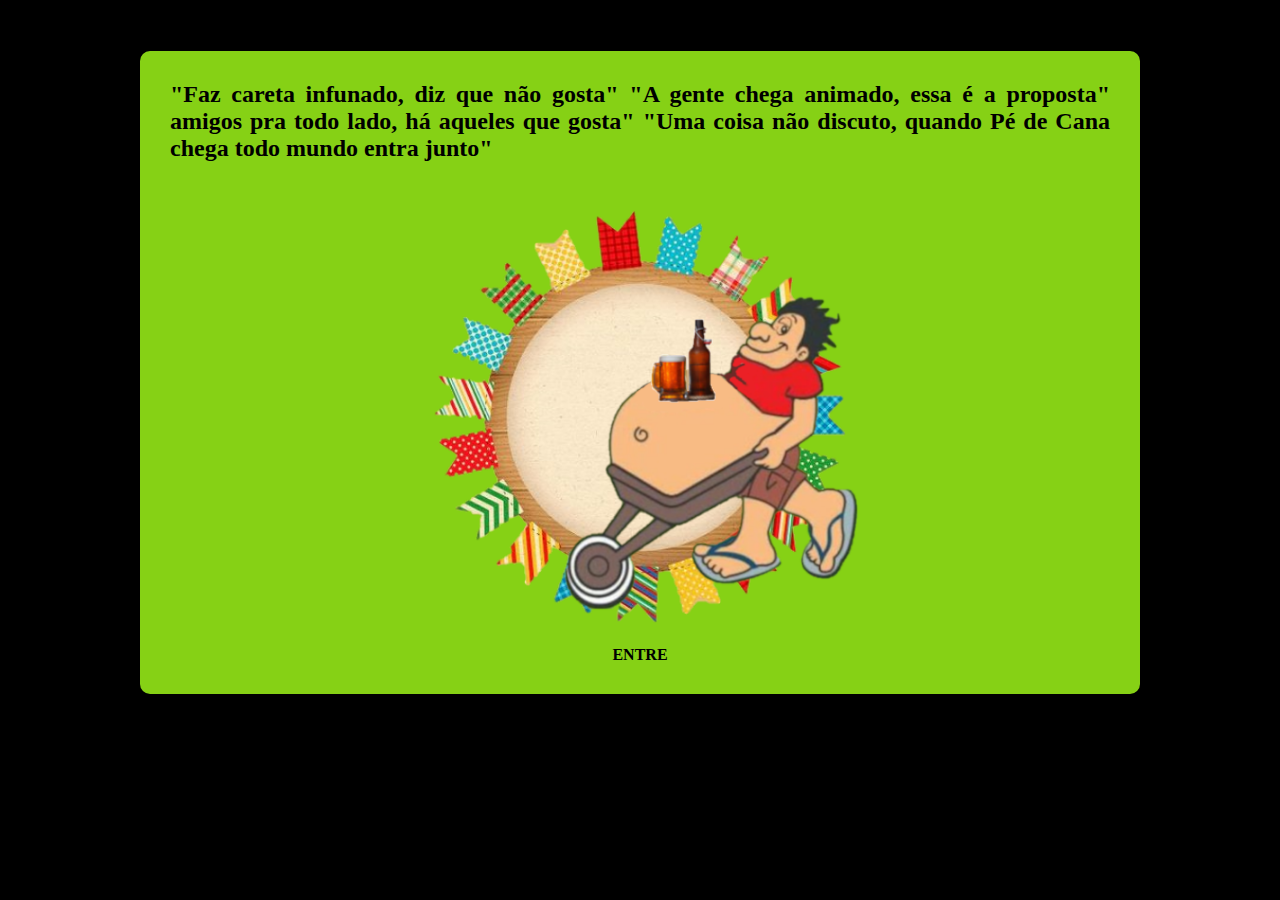
==== index.html @ 327ec62b "Update index.html" ====
<!DOCTYPE html>
<html lang="pt-br">
<head>
    <meta charset="UTF-8">
    <meta http-equiv="X-UA-Compatible" content="IE=edge">
    <meta name="viewport" content="width=device-width, initial-scale=1.0">
    <link rel="shortcut icon" href="imagens/favicon.ico" type="image/x-icon">
    <link rel="stylesheet" href="CSS/entrada.css">
    <title>Os Pé de Cana</title>
</head>
<body>
    <main>
        <h2>
            "Faz careta infunado, diz que não gosta"
            "A gente chega animado, essa é a proposta"
            amigos pra todo lado, há aqueles que gosta"
            "Uma coisa não discuto, quando Pé de Cana chega todo mundo entra junto"
        </h2>
        <div>
            <a href="indexPagina.html"><img src="imagens/imagemfundo.png" alt="imagem do bloco pé de cana" class="imagem"></a>
            <p class="entrar">
                <a href="indexPagina.html">ENTRE</a>
            </p>
        </div>
    </main>
</body>
</html>
---- CSS/entrada.css ----
@charset "UTF/8";

*{
    margin: 0px;
    padding: 0px;
    font-family: cursive;
}

body{
    background: black;
}
main{
    margin: 4vw auto 0 auto;
    max-width: 1000px;
    background: rgb(134, 209, 21);
    border-radius: 10px;
}
h2{
    padding: 30px;    
    text-align: justify;
}
div{
    text-align: center;
}
img{
    max-width: 50vh;
}
p{
    font-weight: bolder;
}
p a{
    text-decoration: none;
    color: black;
}
p a:hover{
    background-color: black;
    color: white;
    padding: 5px;
    border-radius: 5px;
}
.entrar{
    padding-bottom: 30px;
}
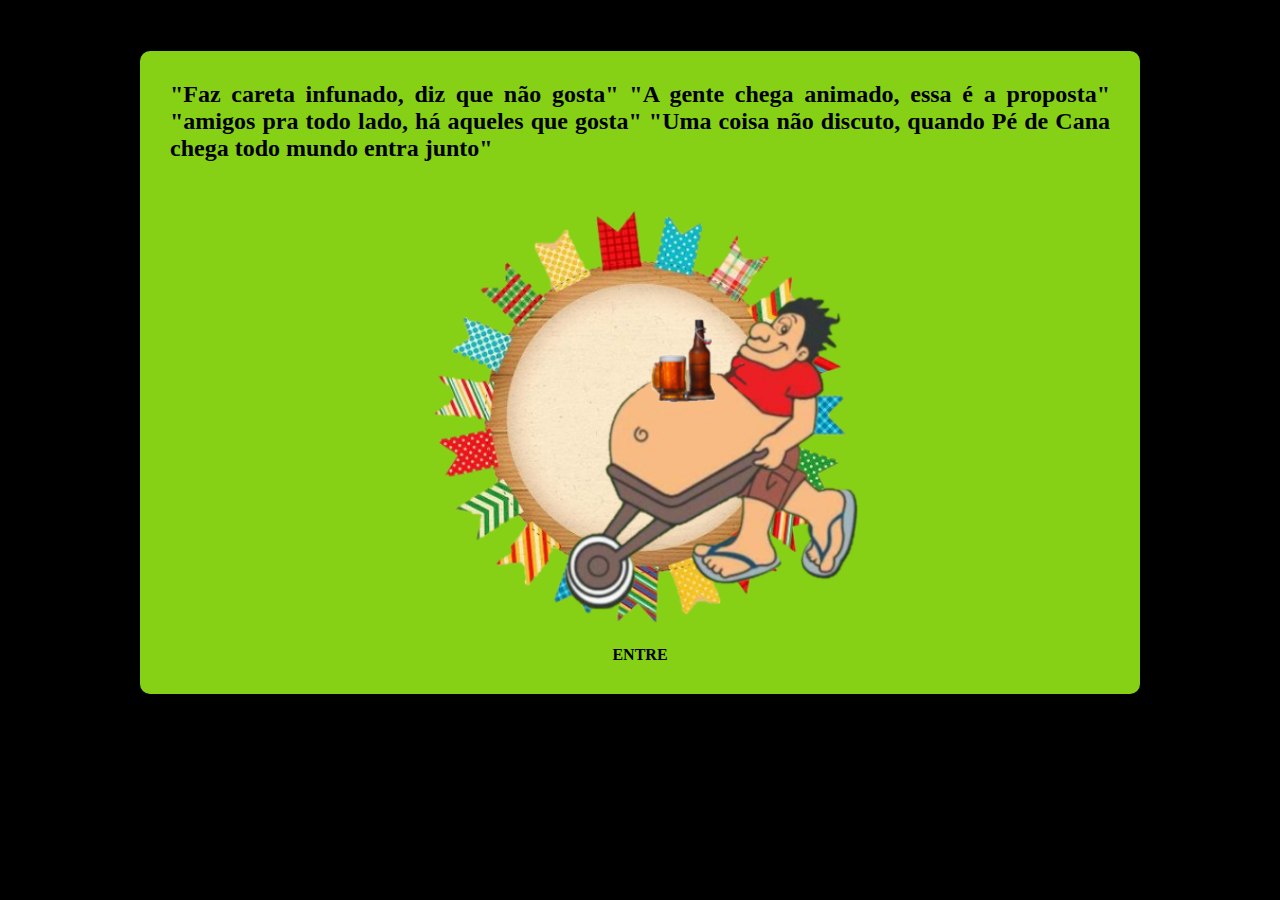
==== commit 66ec430a: "Update index.html" ====
--- a/index.html
+++ b/index.html
@@ -13,7 +13,7 @@
         <h2>
             "Faz careta infunado, diz que não gosta"
             "A gente chega animado, essa é a proposta"
-            amigos pra todo lado, há aqueles que gosta"
+            "amigos pra todo lado, há aqueles que gosta"
             "Uma coisa não discuto, quando Pé de Cana chega todo mundo entra junto"
         </h2>
         <div>
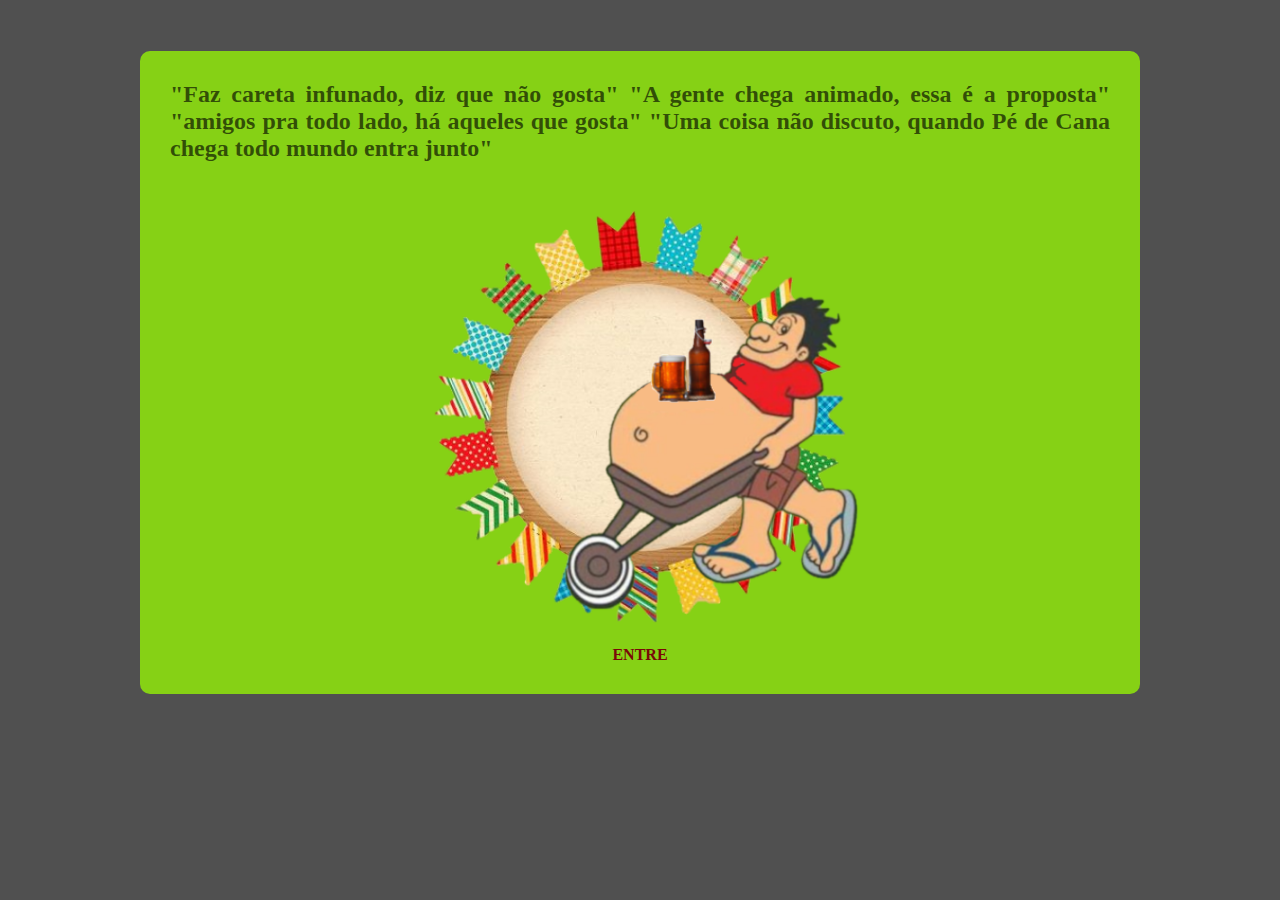
==== commit e16f3954: "musica na página inicial" ====
--- a/index.html
+++ b/index.html
@@ -22,6 +22,15 @@
                 <a href="indexPagina.html">ENTRE</a>
             </p>
         </div>
+        <div>
+            <audio src="midia/saojoao.ogg " autoplay></audio>
+            <!--
+            <audio preload="auto" autoplay controls>
+                <source src="midia/saojoao.ogg" type="audio/ogg">
+                <source src="midia/texte.mp3" type="audio/mpeg">
+            </audio>
+            -->
+        </div>
     </main>
 </body>
 </html>--- a/CSS/entrada.css
+++ b/CSS/entrada.css
@@ -7,7 +7,7 @@
 }
 
 body{
-    background: black;
+    background: rgba(0, 0, 0, 0.685);
 }
 main{
     margin: 4vw auto 0 auto;
@@ -18,6 +18,7 @@
 h2{
     padding: 30px;    
     text-align: justify;
+    color: rgba(0, 0, 0, 0.637);
 }
 div{
     text-align: center;
@@ -30,7 +31,7 @@
 }
 p a{
     text-decoration: none;
-    color: black;
+    color: rgb(122, 8, 8);
 }
 p a:hover{
     background-color: black;
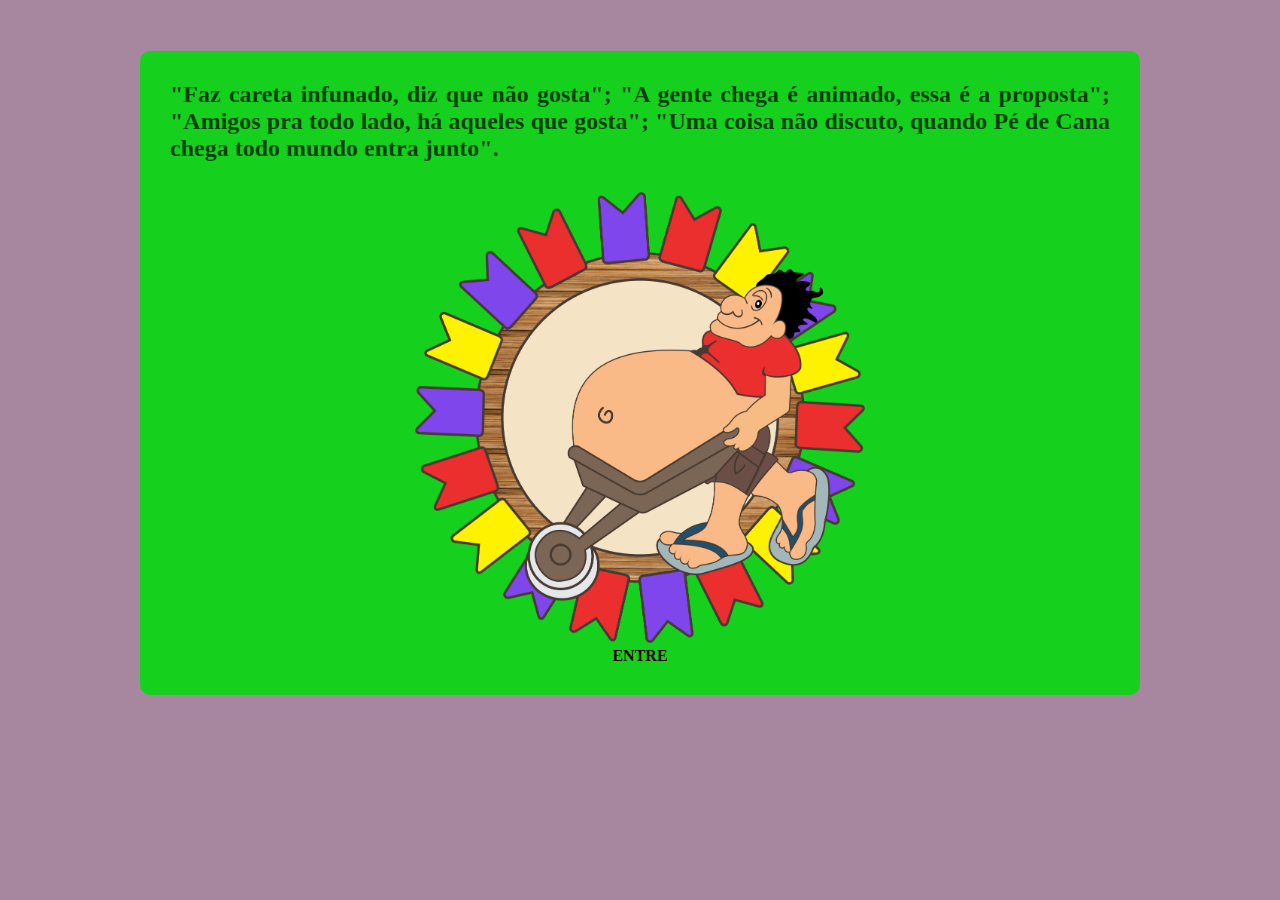
==== commit b309f0a3: "alteração da imagem" ====
--- a/index.html
+++ b/index.html
@@ -11,10 +11,10 @@
 <body>
     <main>
         <h2>
-            "Faz careta infunado, diz que não gosta"
-            "A gente chega animado, essa é a proposta"
-            "amigos pra todo lado, há aqueles que gosta"
-            "Uma coisa não discuto, quando Pé de Cana chega todo mundo entra junto"
+            "Faz careta infunado, diz que não gosta";
+            "A gente chega é animado, essa é a proposta";
+            "Amigos pra todo lado, há aqueles que gosta";
+            "Uma coisa não discuto, quando Pé de Cana chega todo mundo entra junto".
         </h2>
         <div>
             <a href="indexPagina.html"><img src="imagens/imagemfundo.png" alt="imagem do bloco pé de cana" class="imagem"></a>
--- a/CSS/entrada.css
+++ b/CSS/entrada.css
@@ -7,18 +7,18 @@
 }
 
 body{
-    background: rgba(0, 0, 0, 0.685);
+    background: rgba(68, 3, 52, 0.473);
 }
 main{
     margin: 4vw auto 0 auto;
     max-width: 1000px;
-    background: rgb(134, 209, 21);
+    background: rgb(21, 209, 30);
     border-radius: 10px;
 }
 h2{
     padding: 30px;    
     text-align: justify;
-    color: rgba(0, 0, 0, 0.637);
+    color: rgba(0, 0, 0, 0.699);
 }
 div{
     text-align: center;
@@ -31,7 +31,7 @@
 }
 p a{
     text-decoration: none;
-    color: rgb(122, 8, 8);
+    color: rgb(39, 1, 1);
 }
 p a:hover{
     background-color: black;
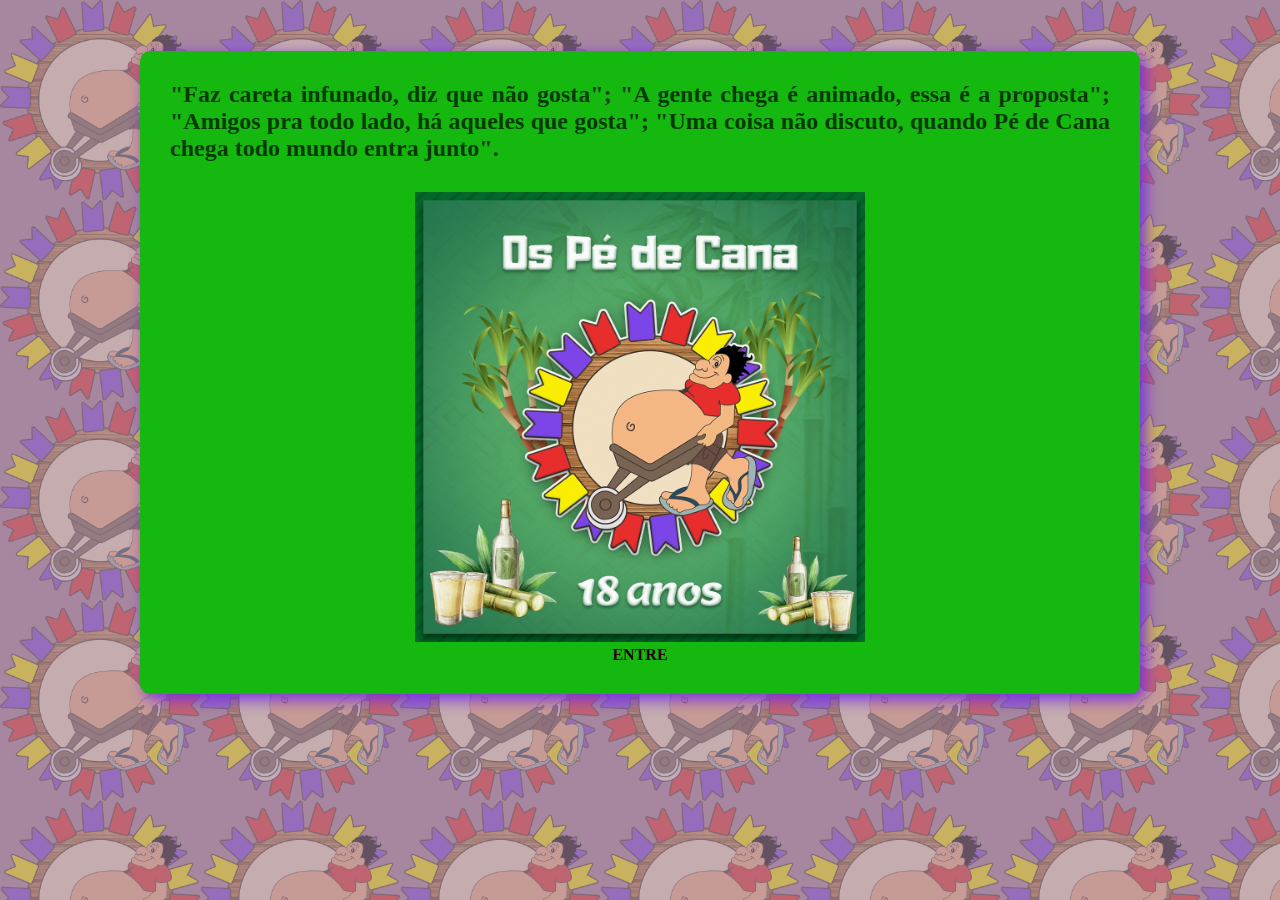
==== commit 8afd1db0: "imagens" ====
--- a/index.html
+++ b/index.html
@@ -17,7 +17,7 @@
             "Uma coisa não discuto, quando Pé de Cana chega todo mundo entra junto".
         </h2>
         <div>
-            <a href="indexPagina.html"><img src="imagens/imagemfundo.png" alt="imagem do bloco pé de cana" class="imagem"></a>
+            <a href="indexPagina.html"><img src="imagens/festaPdc01.png" alt="imagem do bloco pé de cana" class="imagem"></a>
             <p class="entrar">
                 <a href="indexPagina.html">ENTRE</a>
             </p>
--- a/CSS/entrada.css
+++ b/CSS/entrada.css
@@ -8,12 +8,15 @@
 
 body{
     background: rgba(68, 3, 52, 0.473);
+    background-image: url(../imagens/imagemdefundo.png);
+    background-size: 200px;
 }
 main{
     margin: 4vw auto 0 auto;
     max-width: 1000px;
-    background: rgb(21, 209, 30);
+    background: rgb(20, 184, 15);
     border-radius: 10px;
+    box-shadow: 5px 5px 15px rgb(122, 43, 226);
 }
 h2{
     padding: 30px;    
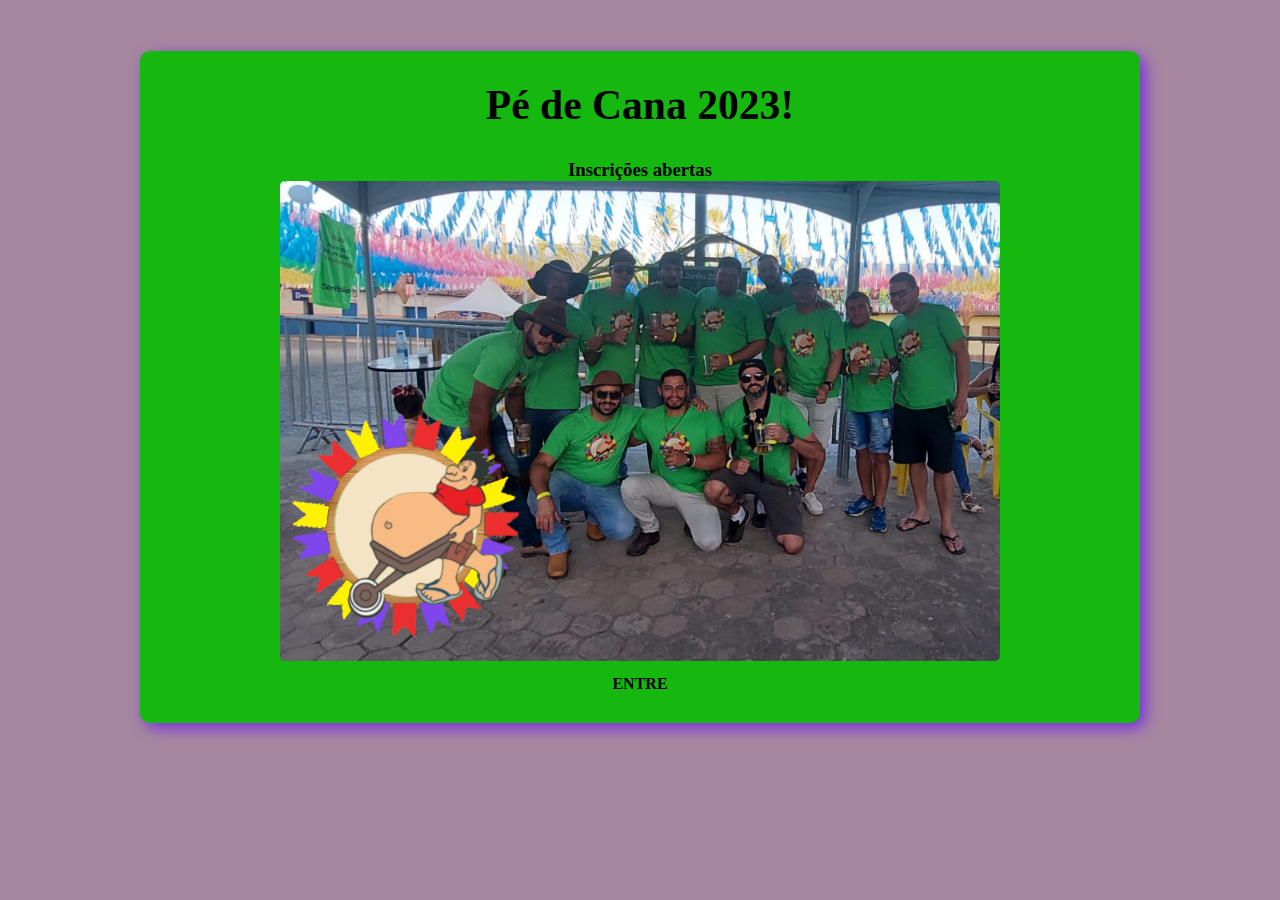
==== commit c39249e0: "mudanças 2023" ====
--- a/index.html
+++ b/index.html
@@ -11,13 +11,13 @@
 <body>
     <main>
         <h2>
-            "Faz careta infunado, diz que não gosta";
-            "A gente chega é animado, essa é a proposta";
-            "Amigos pra todo lado, há aqueles que gosta";
-            "Uma coisa não discuto, quando Pé de Cana chega todo mundo entra junto".
+            Pé de Cana 2023! 
         </h2>
+        <h3>
+            Inscrições abertas
+        </h3>
         <div>
-            <a href="indexPagina.html"><img src="imagens/festaPdc01.png" alt="imagem do bloco pé de cana" class="imagem"></a>
+            <a href="indexPagina.html"><img src="imagens/2023.png" alt="imagem do bloco pé de cana" class="imagem"></a>
             <p class="entrar">
                 <a href="indexPagina.html">ENTRE</a>
             </p>
--- a/CSS/entrada.css
+++ b/CSS/entrada.css
@@ -20,26 +20,34 @@
 }
 h2{
     padding: 30px;    
-    text-align: justify;
-    color: rgba(0, 0, 0, 0.699);
+    /*text-align: justify;*/
+    text-align: center;
+    font-size: 2.6em;
+}
+h3{
+    margin: 0;
+    padding: 0;
+    text-align: center;
 }
 div{
     text-align: center;
 }
 img{
-    max-width: 50vh;
+    max-width: 80vh;
+    border-radius: 5px;
 }
 p{
     font-weight: bolder;
+    margin-top: 10px;
 }
 p a{
     text-decoration: none;
-    color: rgb(39, 1, 1);
+    color: rgb(0, 0, 0);
 }
 p a:hover{
-    background-color: black;
+    background-color: rgb(112, 12, 126);
     color: white;
-    padding: 5px;
+    padding: 5px 15px;
     border-radius: 5px;
 }
 .entrar{
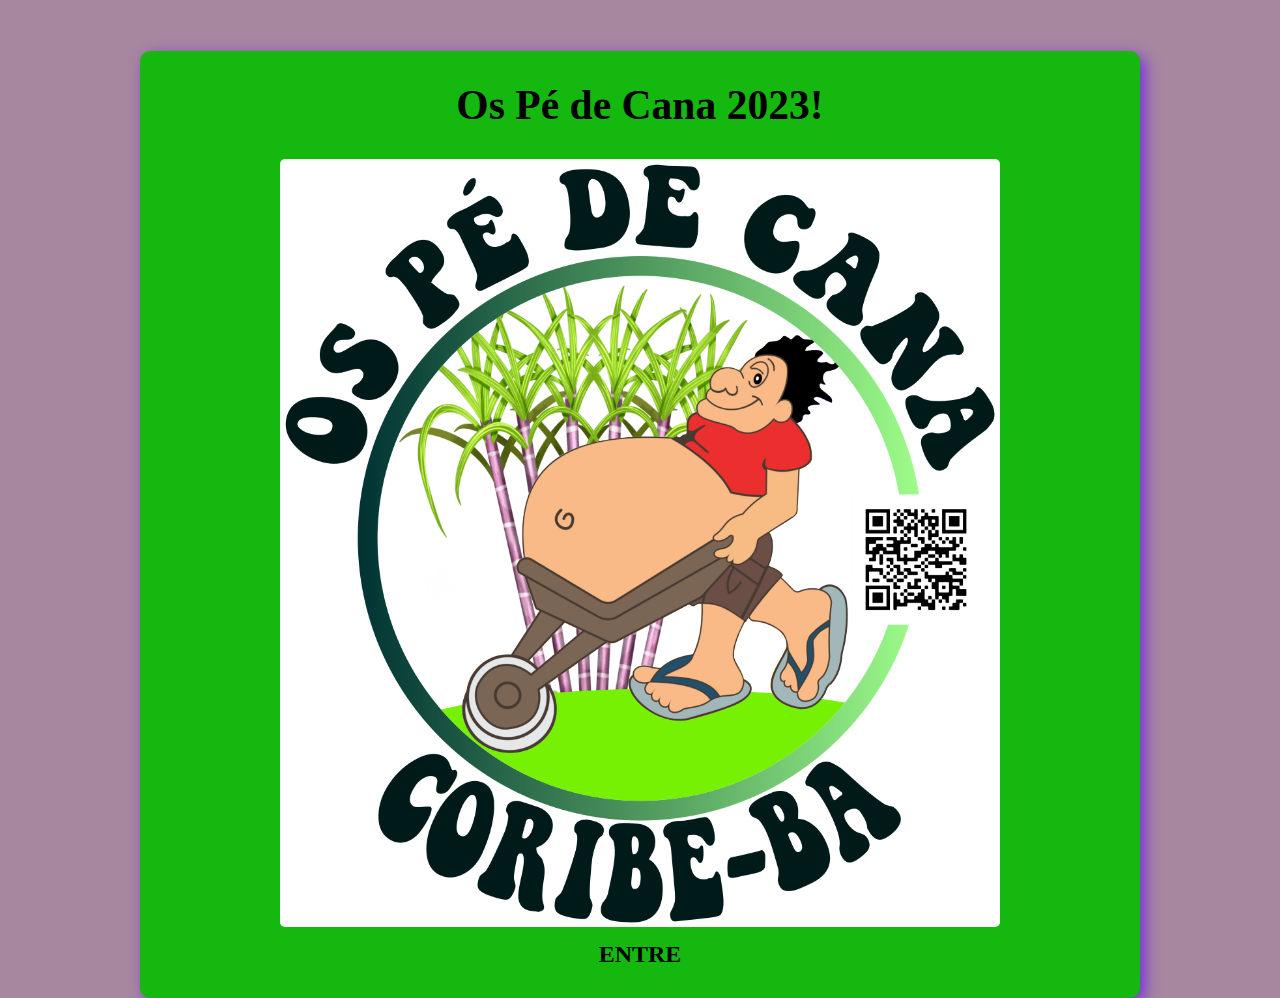
==== commit 4df6e307: "últimos ajustes entrada" ====
--- a/index.html
+++ b/index.html
@@ -11,13 +11,13 @@
 <body>
     <main>
         <h2>
-            Pé de Cana 2023! 
+            Os Pé de Cana 2023! 
         </h2>
         <h3>
-            Inscrições abertas
+            <!-- Inscrições Abertas -->
         </h3>
         <div>
-            <a href="indexPagina.html"><img src="imagens/2023.png" alt="imagem do bloco pé de cana" class="imagem"></a>
+            <a href="indexPagina.html"><img src="imagens/pedecanaadesivo.png" alt="imagem do bloco pé de cana" class="imagem"></a>
             <p class="entrar">
                 <a href="indexPagina.html">ENTRE</a>
             </p>
--- a/CSS/entrada.css
+++ b/CSS/entrada.css
@@ -10,6 +10,15 @@
     background: rgba(68, 3, 52, 0.473);
     background-image: url(../imagens/imagemdefundo.png);
     background-size: 200px;
+}
+@media(max-width: 650px){
+    body{
+        display: grid;
+        grid-template-columns: auto;
+    }
+    img{
+        width: 300px;
+    }
 }
 main{
     margin: 4vw auto 0 auto;
@@ -38,6 +47,7 @@
 }
 p{
     font-weight: bolder;
+    font-size: 1.5em;
     margin-top: 10px;
 }
 p a{
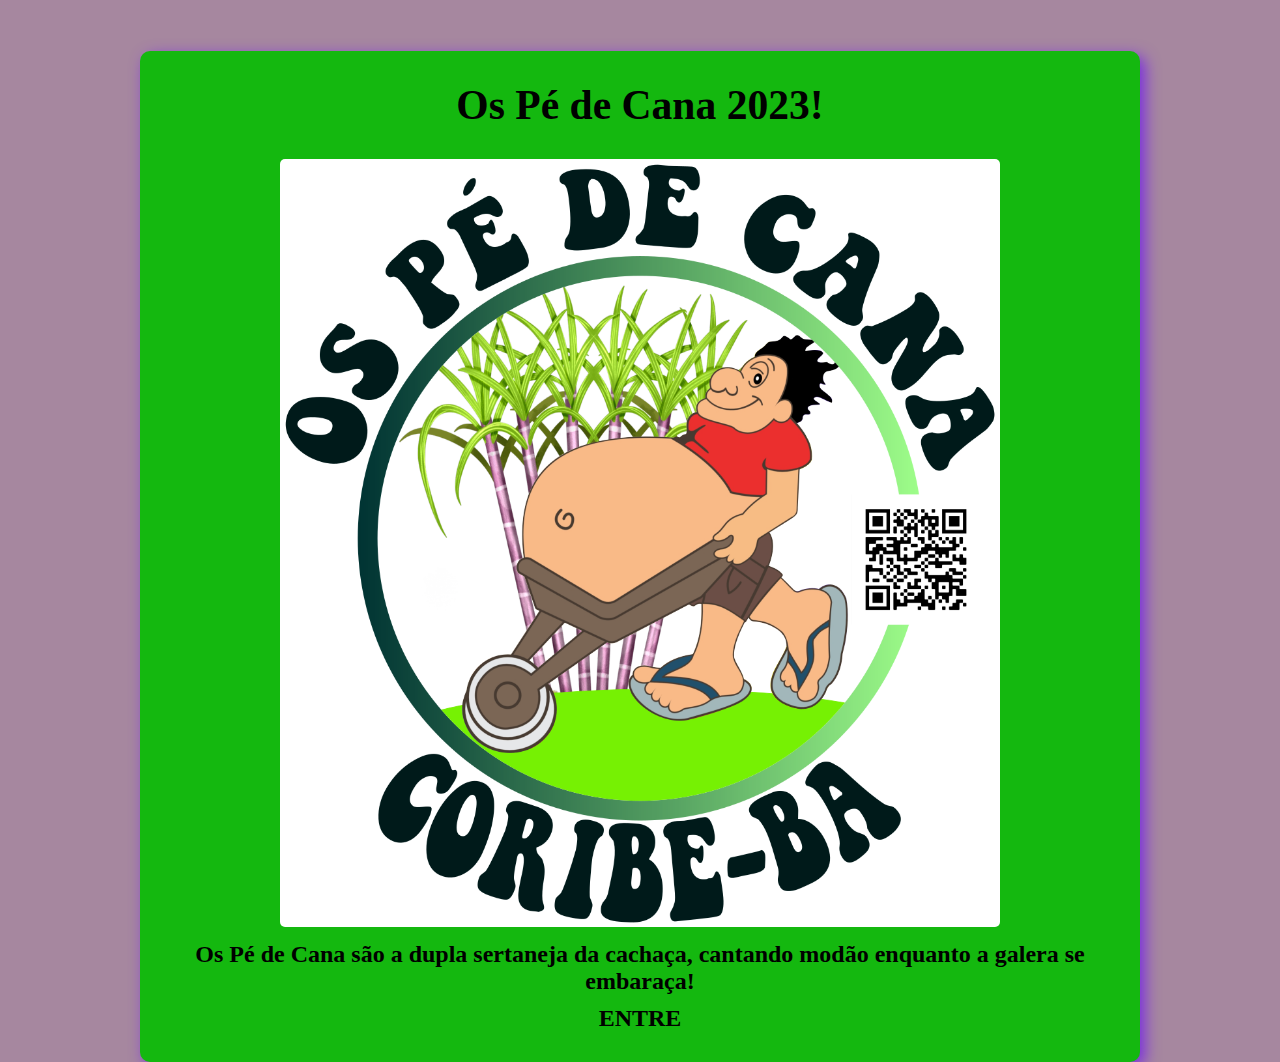
==== commit 0d90611a: "Update index.html" ====
--- a/index.html
+++ b/index.html
@@ -17,14 +17,19 @@
             <!-- Inscrições Abertas -->
         </h3>
         <div>
+            
             <a href="indexPagina.html"><img src="imagens/pedecanaadesivo.png" alt="imagem do bloco pé de cana" class="imagem"></a>
+            <p>
+                Os Pé de Cana são a dupla sertaneja da cachaça, cantando modão enquanto a galera se embaraça!
+            </p>
             <p class="entrar">
                 <a href="indexPagina.html">ENTRE</a>
             </p>
         </div>
         <div>
+            
+            <!--
             <audio src="midia/saojoao.ogg " autoplay></audio>
-            <!--
             <audio preload="auto" autoplay controls>
                 <source src="midia/saojoao.ogg" type="audio/ogg">
                 <source src="midia/texte.mp3" type="audio/mpeg">
